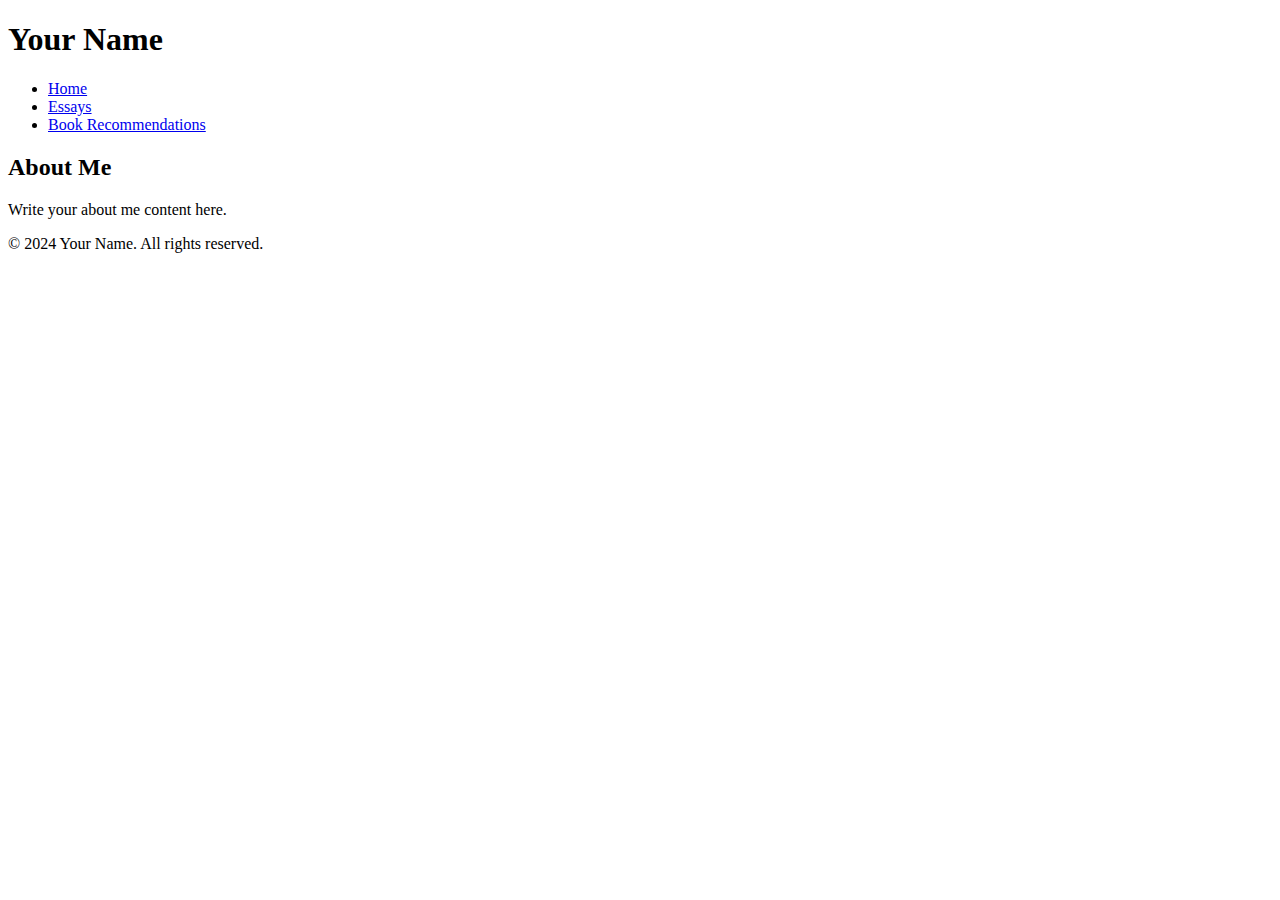
==== index.html @ 9f0728ab "Create index.html" ====
<!DOCTYPE html>
<html lang="en">
<head>
    <meta charset="UTF-8">
    <meta name="viewport" content="width=device-width, initial-scale=1.0">
    <title>Your Name - Personal Website</title>
    <link rel="stylesheet" href="styles.css">
</head>
<body>
    <header>
        <h1>Your Name</h1>
        <nav>
            <ul>
                <li><a href="index.html">Home</a></li>
                <li><a href="essays.html">Essays</a></li>
                <li><a href="books.html">Book Recommendations</a></li>
            </ul>
        </nav>
    </header>
    <main>
        <h2>About Me</h2>
        <p>Write your about me content here.</p>
    </main>
    <footer>
        <p>&copy; 2024 Your Name. All rights reserved.</p>
    </footer>
</body>
</html>
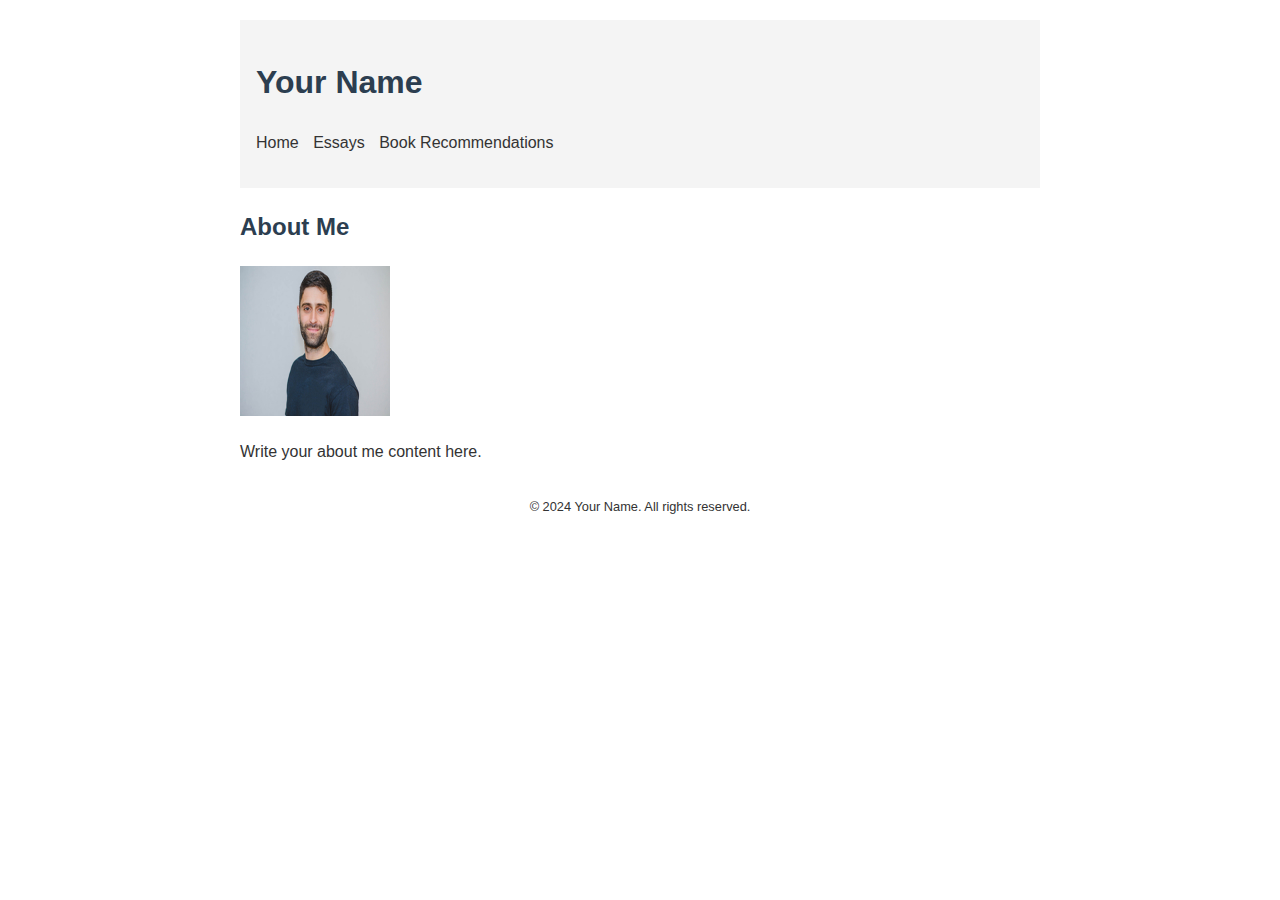
==== commit 37084b05: "Update index.html" ====
--- a/index.html
+++ b/index.html
@@ -19,6 +19,7 @@
     </header>
     <main>
         <h2>About Me</h2>
+        <img src="images/thumbnail.jpg" alt="Thumbnail" width="150" height="150">
         <p>Write your about me content here.</p>
     </main>
     <footer>
--- a/styles.css
+++ b/styles.css
@@ -0,0 +1,39 @@
+body {
+    font-family: Arial, sans-serif;
+    line-height: 1.6;
+    color: #333;
+    max-width: 800px;
+    margin: 0 auto;
+    padding: 20px;
+}
+
+header {
+    background-color: #f4f4f4;
+    padding: 1rem;
+    margin-bottom: 1rem;
+}
+
+nav ul {
+    list-style-type: none;
+    padding: 0;
+}
+
+nav ul li {
+    display: inline;
+    margin-right: 10px;
+}
+
+nav ul li a {
+    text-decoration: none;
+    color: #333;
+}
+
+h1, h2 {
+    color: #2c3e50;
+}
+
+footer {
+    margin-top: 2rem;
+    text-align: center;
+    font-size: 0.8rem;
+}
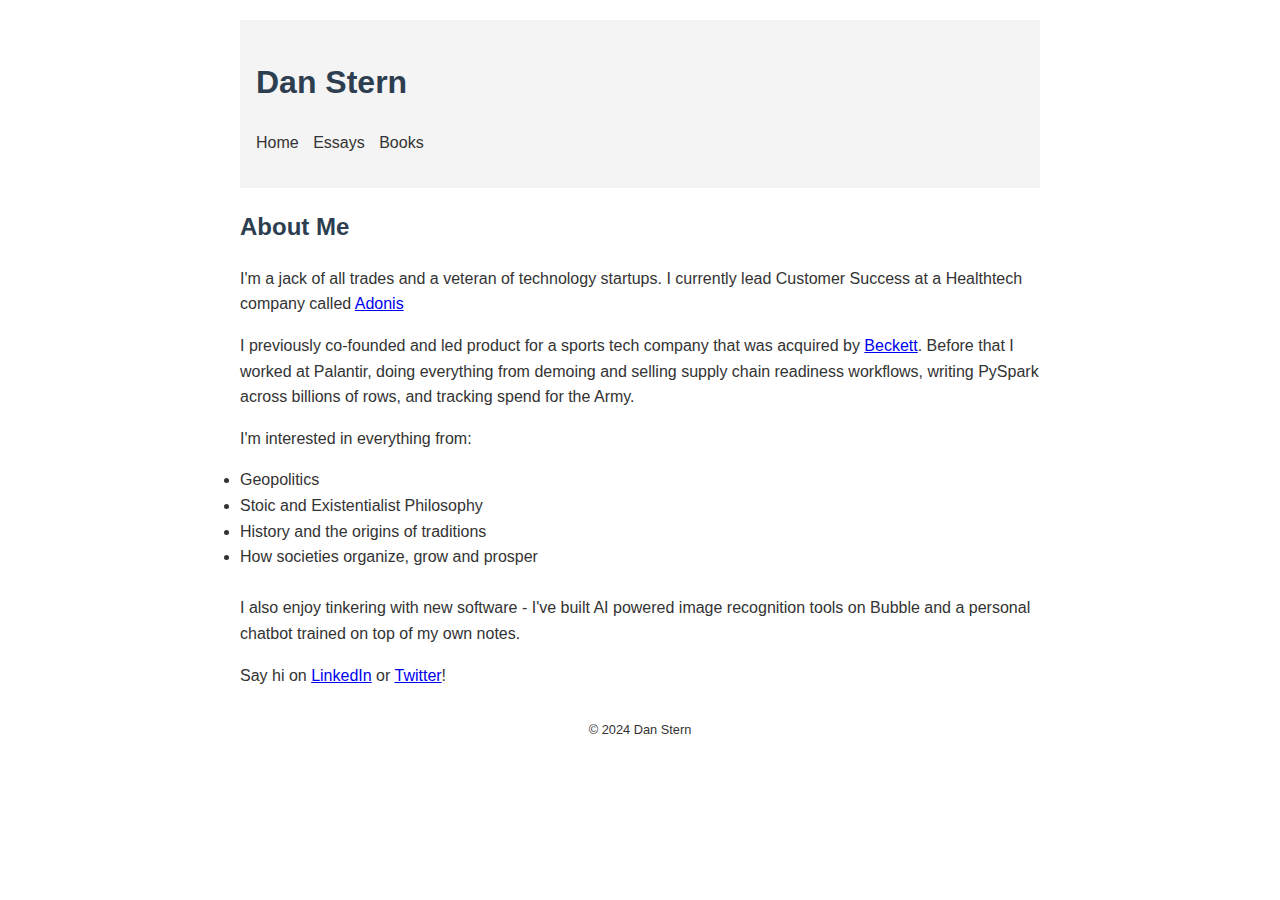
==== commit 68477482: "changes to html" ====
--- a/index.html
+++ b/index.html
@@ -3,27 +3,50 @@
 <head>
     <meta charset="UTF-8">
     <meta name="viewport" content="width=device-width, initial-scale=1.0">
-    <title>Your Name - Personal Website</title>
+    <title>Dan Stern</title>
     <link rel="stylesheet" href="styles.css">
 </head>
 <body>
     <header>
-        <h1>Your Name</h1>
+        <h1>Dan Stern</h1>
         <nav>
             <ul>
                 <li><a href="index.html">Home</a></li>
                 <li><a href="essays.html">Essays</a></li>
-                <li><a href="books.html">Book Recommendations</a></li>
+                <li><a href="books.html">Books</a></li>
             </ul>
         </nav>
     </header>
     <main>
         <h2>About Me</h2>
-        <img src="images/thumbnail.jpg" alt="Thumbnail" width="150" height="150">
-        <p>Write your about me content here.</p>
+        <p>I'm a jack of all trades and a veteran of technology startups.  I currently lead 
+            Customer Success at a Healthtech company called <a href="https://www.adonis.io">Adonis</a>
+        </p>
+        <p>
+            I previously co-founded and led product for a sports tech company that was acquired by <a href="http://www.Beckett.com">Beckett</a>.
+            Before that I worked at Palantir, doing everything from demoing and selling supply chain readiness workflows,
+            writing PySpark across billions of rows, and tracking spend for the Army.
+        </p>
+        <p>
+            I'm interested in everything from:
+            <li>Geopolitics</li>
+            <li>Stoic and Existentialist Philosophy</li>
+            <li>History and the origins of traditions</li>
+            <li>How societies organize, grow and prosper</li>
+            <br>
+            
+            I also enjoy tinkering with new software - I've built AI powered image recognition tools
+            on Bubble and a personal chatbot trained on top of my own notes. 
+            <br>
+            <p>Say hi on <a href="https://www.linkedin.com/in/danstern4/">LinkedIn</a> or
+                <a href="https://twitter.com/danstern_">Twitter</a>!
+            </p>
+            
+            
+        </p>
     </main>
     <footer>
-        <p>&copy; 2024 Your Name. All rights reserved.</p>
+        <p>&copy; 2024 Dan Stern</p>
     </footer>
 </body>
 </html>
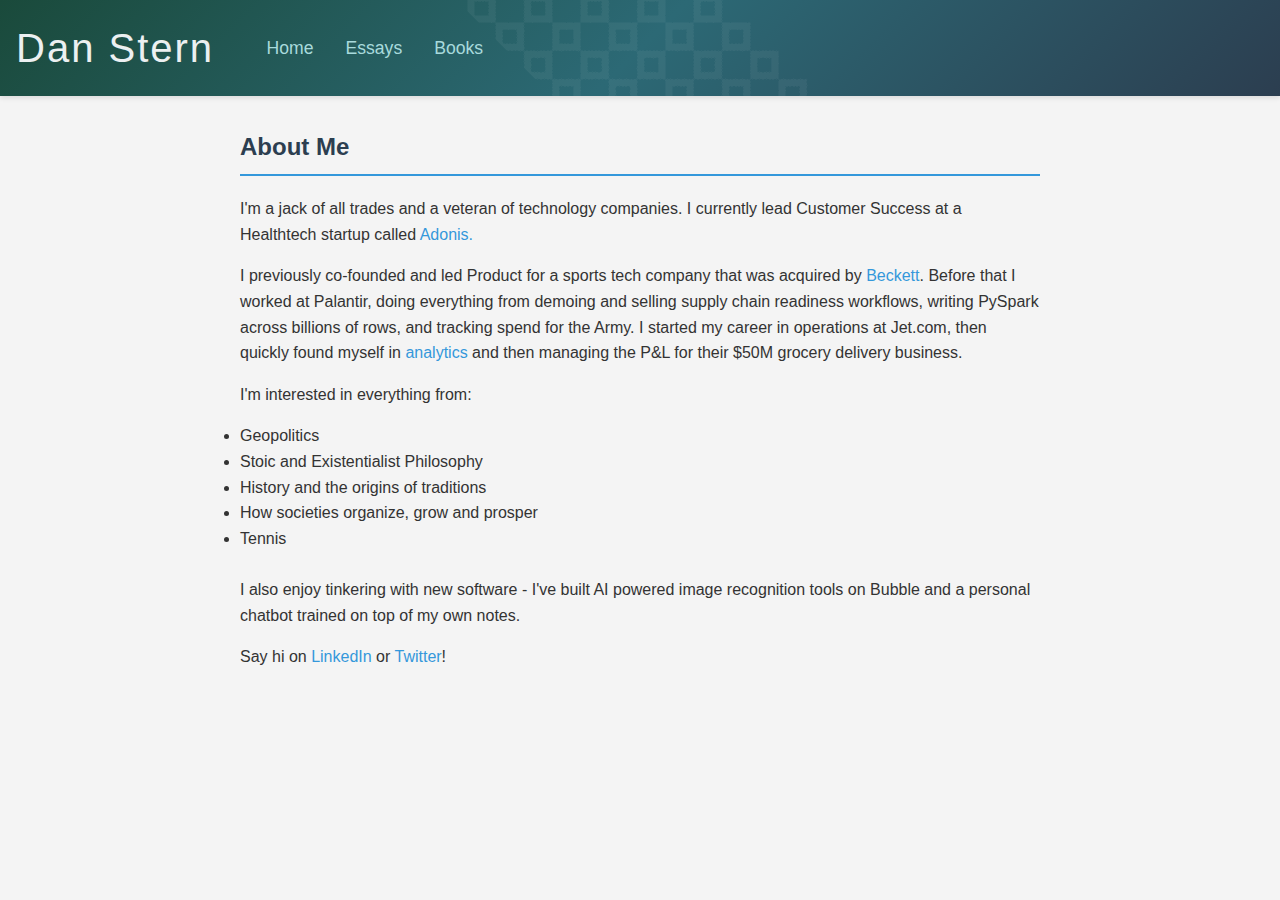
==== commit 56a3e58b: "minor" ====
--- a/index.html
+++ b/index.html
@@ -1,5 +1,6 @@
 <!DOCTYPE html>
 <html lang="en">
+
 <head>
     <meta charset="UTF-8">
     <meta name="viewport" content="width=device-width, initial-scale=1.0">
@@ -19,13 +20,16 @@
     </header>
     <main>
         <h2>About Me</h2>
-        <p>I'm a jack of all trades and a veteran of technology startups.  I currently lead 
-            Customer Success at a Healthtech company called <a href="https://www.adonis.io">Adonis</a>
+        <p>
+            I'm a jack of all trades and a veteran of technology companies.  I currently lead 
+            Customer Success at a Healthtech startup called <a href="https://www.adonis.io">Adonis.</a>
         </p>
         <p>
-            I previously co-founded and led product for a sports tech company that was acquired by <a href="http://www.Beckett.com">Beckett</a>.
+            I previously co-founded and led Product for a sports tech company that was acquired by <a href="http://www.Beckett.com">Beckett</a>.
             Before that I worked at Palantir, doing everything from demoing and selling supply chain readiness workflows,
-            writing PySpark across billions of rows, and tracking spend for the Army.
+            writing PySpark across billions of rows, and tracking spend for the Army.  I started my career in operations at Jet.com, then 
+            quickly found myself in <a href="https://medium.com/free-code-camp/a-path-for-you-to-learn-analytics-and-data-skills-bd48ccde7325">analytics</a> 
+            and then managing the P&L for their $50M grocery delivery business.  
         </p>
         <p>
             I'm interested in everything from:
@@ -33,6 +37,7 @@
             <li>Stoic and Existentialist Philosophy</li>
             <li>History and the origins of traditions</li>
             <li>How societies organize, grow and prosper</li>
+            <li>Tennis</li>
             <br>
             
             I also enjoy tinkering with new software - I've built AI powered image recognition tools
@@ -45,8 +50,5 @@
             
         </p>
     </main>
-    <footer>
-        <p>&copy; 2024 Dan Stern</p>
-    </footer>
 </body>
 </html>
--- a/styles.css
+++ b/styles.css
@@ -1,39 +1,208 @@
+/* Global Styles */
 body {
-    font-family: Arial, sans-serif;
+    font-family: 'Roboto', sans-serif;
     line-height: 1.6;
     color: #333;
-    max-width: 800px;
-    margin: 0 auto;
-    padding: 20px;
-}
+    background-color: #f4f4f4;
+    margin: 0;
+    padding: 0;
+}
+
+/* Header Styles */
+/* header {
+    background-color: #2c3e50;
+    color: #ecf0f1;
+    padding: 1rem;
+    box-shadow: 0 2px 5px rgba(0,0,0,0.1);
+} */
 
 header {
-    background-color: #f4f4f4;
-    padding: 1rem;
-    margin-bottom: 1rem;
+    position: relative;
+    color: #ecf0f1;
+    padding: 1rem;
+    box-shadow: 0 2px 5px rgba(0,0,0,0.1);
+    background: linear-gradient(135deg, #1a4a3b 0%, #2c6975 50%, #2c3e50 100%);
+    overflow: hidden;
+}
+
+header::before {
+    content: "";
+    position: absolute;
+    top: -50%;
+    left: -50%;
+    right: -50%;
+    bottom: -50%;
+    background-image: url("data:image/svg+xml,%3Csvg xmlns='http://www.w3.org/2000/svg' width='40' height='40' viewBox='0 0 40 40'%3E%3Cpath d='M20 0L0 20h10l10-10 10 10h10L20 0zm0 40L0 20h10l10 10 10-10h10L20 40z' fill='%23ffffff' fill-opacity='0.05'/%3E%3C/svg%3E");
+    background-size: 40px 40px;
+    transform: rotate(45deg);
+    animation: moveBackground 60s linear infinite;
+}
+
+
+header h1 {
+    margin: 0;
+    font-size: 2.5rem;
+    font-weight: 400;
+    letter-spacing: 2px;
+    display: inline-block;
+    vertical-align: middle;
+}
+
+header nav ul li a {
+    color: #a8dadc;
+    transition: color 0.3s ease, text-shadow 0.3s ease;
+}
+
+header nav ul li a:hover {
+    color: #f1faee;
+    text-shadow: 0 0 8px rgba(241,250,238,0.6);
+}
+
+header h1,
+header nav {
+    position: relative;
+    z-index: 1;
+}
+
+nav {
+    display: inline-block;
+    vertical-align: middle;
+    margin-left: 2rem;
 }
 
 nav ul {
     list-style-type: none;
     padding: 0;
+    margin: 0;
+    display: flex;
 }
 
 nav ul li {
-    display: inline;
-    margin-right: 10px;
+    margin: 0 1rem;
 }
 
 nav ul li a {
+    color: #ecf0f1;
     text-decoration: none;
-    color: #333;
-}
-
-h1, h2 {
+    font-size: 1.1rem;
+    transition: color 0.3s ease;
+}
+
+
+/* Main Content Styles */
+main {
+    max-width: 800px;
+    margin: 2rem auto;
+    padding: 0 1rem;
+}
+
+h2 {
     color: #2c3e50;
-}
-
-footer {
-    margin-top: 2rem;
+    border-bottom: 2px solid #3498db;
+    padding-bottom: 0.5rem;
+}
+
+/* Link Styles */
+a {
+    color: #3498db;
+    text-decoration: none;
+    transition: color 0.3s ease;
+}
+
+a:hover {
+    color: #2980b9;
+}
+
+/* Custom Classes */
+.tech-box {
+    background-color: #ecf0f1;
+    border-left: 4px solid #3498db;
+    padding: 1rem;
+    margin: 1rem 0;
+    border-radius: 0 4px 4px 0;
+}
+
+.nature-quote {
+    font-style: italic;
+    color: #27ae60;
     text-align: center;
-    font-size: 0.8rem;
-}
+    margin: 2rem 0;
+}
+
+.history-timeline {
+    border-left: 2px solid #95a5a6;
+    padding-left: 1rem;
+    margin-left: 1rem;
+}
+
+.product-card {
+    background-color: #fff;
+    border-radius: 4px;
+    box-shadow: 0 2px 5px rgba(0,0,0,0.1);
+    padding: 1rem;
+    margin: 1rem 0;
+    transition: transform 0.3s ease;
+}
+
+.product-card:hover {
+    transform: translateY(-5px);
+}
+
+/* Responsive Design */
+@media (max-width: 768px) {
+    header {
+        text-align: center;
+    }
+
+    header h1 {
+        font-size: 2rem;
+        display: block;
+        margin-bottom: 1rem;
+    }
+
+    nav {
+        display: block;
+        margin-left: 0;
+    }
+
+    nav ul {
+        justify-content: center;
+    }
+
+    nav ul li {
+        margin: 0 0.5rem;
+    }
+}
+
+@media (max-width: 480px) {
+    nav ul li a {
+        font-size: 0.9rem;
+    }
+}
+
+.publish-date {
+    color: #888; /* Lighter gray color */
+    font-weight: bold; /* Bold text */
+    font-style: italic; /* Italicize the text */
+    font-size: .8rem; /* Adjust size as needed */
+    margin-top: 0;
+}
+
+/* Energy Graph Responsive Design */
+#energy-graph {
+    max-width: 100%;
+    height: auto;
+}
+
+@media (max-width: 768px) {
+    #energy-graph {
+        width: 100%;
+        max-width: 400px;
+    }
+}
+
+@media (max-width: 480px) {
+    #energy-graph {
+        max-width: 300px;
+    }
+}
